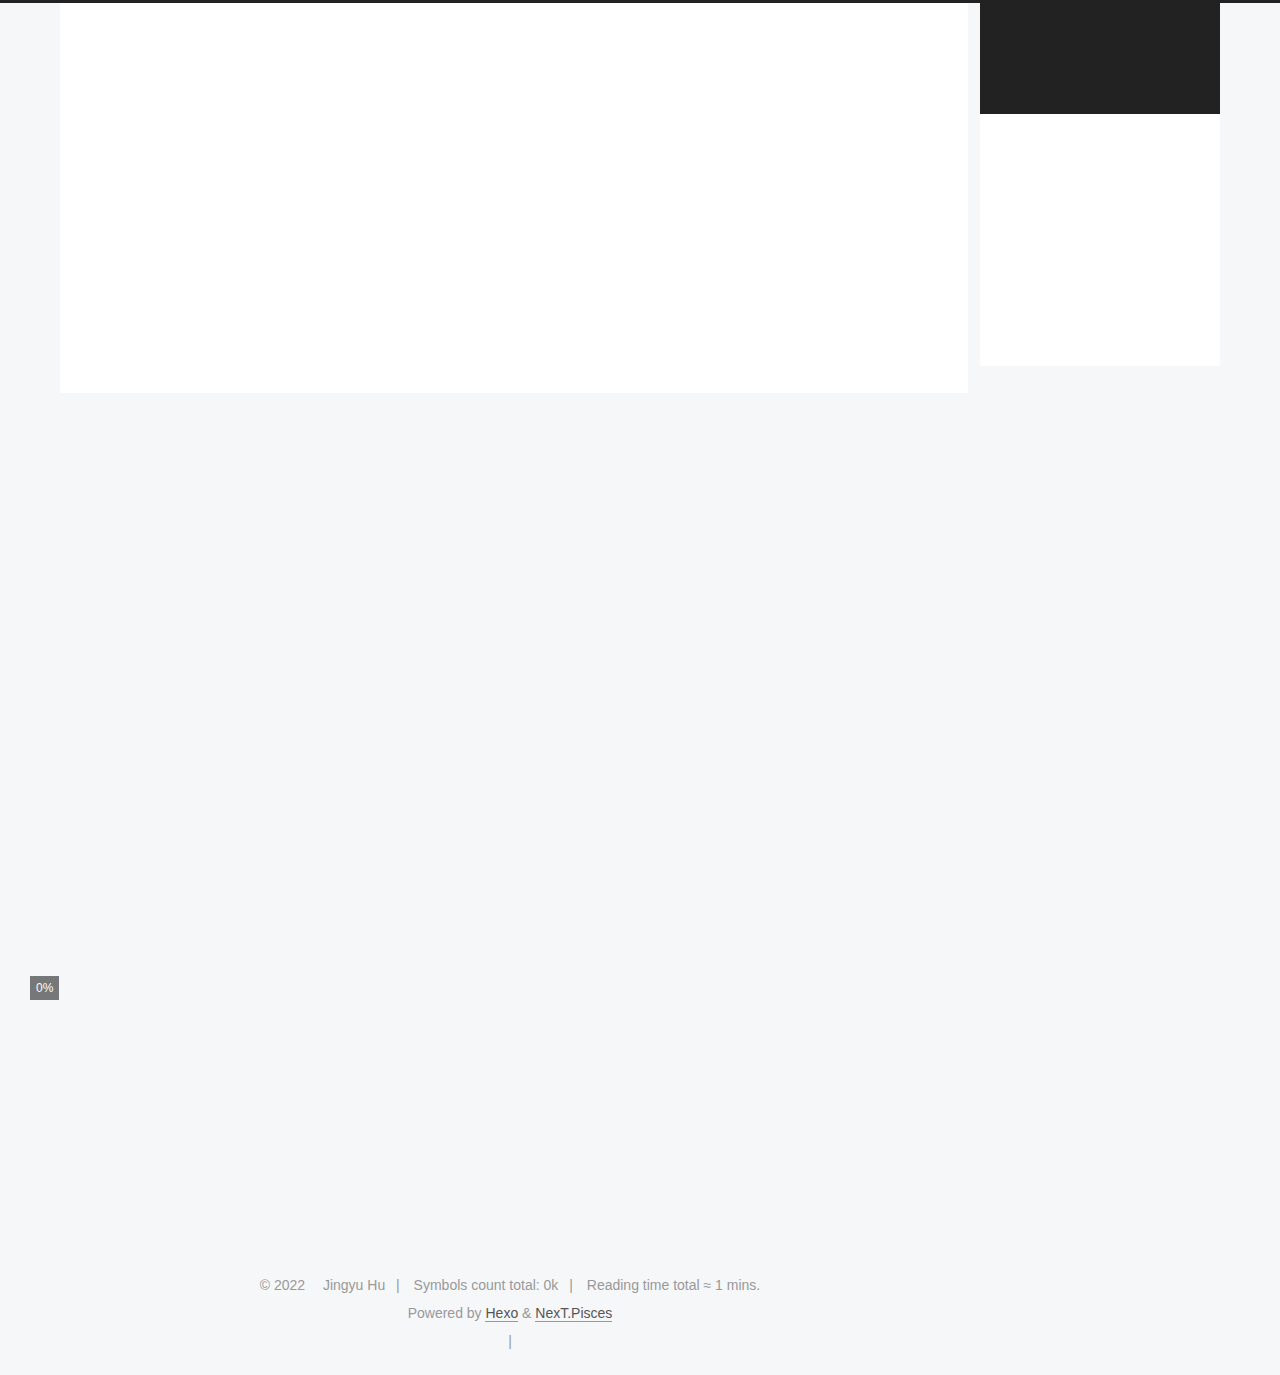
==== index.html @ ff594ec9 "Site updated: 2022-06-22 01:10:01" ====
<!DOCTYPE html>
<html lang="en">
<head>
  <meta charset="UTF-8">
<meta name="viewport" content="width=device-width, initial-scale=1, maximum-scale=2">
<meta name="theme-color" content="#222">
<meta name="generator" content="Hexo 6.2.0">
  <link rel="apple-touch-icon" sizes="180x180" href="/images/apple-touch-icon-next.png">
  <link rel="icon" type="image/png" sizes="32x32" href="/images/favicon-32x32-next.png">
  <link rel="icon" type="image/png" sizes="16x16" href="/images/favicon-16x16-next.png">
  <link rel="mask-icon" href="/images/logo.svg" color="#222">

<link rel="stylesheet" href="/css/main.css">


<link rel="stylesheet" href="/lib/font-awesome/css/all.min.css">

<script id="hexo-configurations">
    var NexT = window.NexT || {};
    var CONFIG = {"hostname":"jingcs.github.io","root":"/","scheme":"Pisces","version":"7.8.0","exturl":false,"sidebar":{"position":"right","display":"post","padding":18,"offset":12,"onmobile":false},"copycode":{"enable":false,"show_result":false,"style":null},"back2top":{"enable":true,"sidebar":false,"scrollpercent":true},"bookmark":{"enable":false,"color":"#222","save":"auto"},"fancybox":false,"mediumzoom":false,"lazyload":false,"pangu":false,"comments":{"style":"tabs","active":null,"storage":true,"lazyload":false,"nav":null},"algolia":{"hits":{"per_page":10},"labels":{"input_placeholder":"Search for Posts","hits_empty":"We didn't find any results for the search: ${query}","hits_stats":"${hits} results found in ${time} ms"}},"localsearch":{"enable":true,"trigger":"auto","top_n_per_article":1,"unescape":false,"preload":false},"motion":{"enable":true,"async":false,"transition":{"post_block":"fadeIn","post_header":"slideDownIn","post_body":"slideDownIn","coll_header":"slideLeftIn","sidebar":"slideUpIn"}},"path":"search.xml"};
  </script>

  <meta name="description" content="主要记录搭建过程，遇到的bug">
<meta property="og:type" content="website">
<meta property="og:title" content="这是一个博客">
<meta property="og:url" content="http://jingcs.github.io/index.html">
<meta property="og:site_name" content="这是一个博客">
<meta property="og:description" content="主要记录搭建过程，遇到的bug">
<meta property="og:locale" content="en_US">
<meta property="article:author" content="Jingyu Hu">
<meta property="article:tag" content="‘code’">
<meta name="twitter:card" content="summary">

<link rel="canonical" href="http://jingcs.github.io/">


<script id="page-configurations">
  // https://hexo.io/docs/variables.html
  CONFIG.page = {
    sidebar: "",
    isHome : true,
    isPost : false,
    lang   : 'en'
  };
</script>

  <title>这是一个博客</title>
  






  <noscript>
  <style>
  .use-motion .brand,
  .use-motion .menu-item,
  .sidebar-inner,
  .use-motion .post-block,
  .use-motion .pagination,
  .use-motion .comments,
  .use-motion .post-header,
  .use-motion .post-body,
  .use-motion .collection-header { opacity: initial; }

  .use-motion .site-title,
  .use-motion .site-subtitle {
    opacity: initial;
    top: initial;
  }

  .use-motion .logo-line-before i { left: initial; }
  .use-motion .logo-line-after i { right: initial; }
  </style>
</noscript>

</head>

<body itemscope itemtype="http://schema.org/WebPage">
  <div class="container use-motion">
    <div class="headband"></div>

    <header class="header" itemscope itemtype="http://schema.org/WPHeader">
      <div class="header-inner"><div class="site-brand-container">
  <div class="site-nav-toggle">
    <div class="toggle" aria-label="Toggle navigation bar">
      <span class="toggle-line toggle-line-first"></span>
      <span class="toggle-line toggle-line-middle"></span>
      <span class="toggle-line toggle-line-last"></span>
    </div>
  </div>

  <div class="site-meta">

    <a href="/" class="brand" rel="start">
      <span class="logo-line-before"><i></i></span>
      <h1 class="site-title">这是一个博客</h1>
      <span class="logo-line-after"><i></i></span>
    </a>
      <p class="site-subtitle" itemprop="description">Jingyu</p>
  </div>

  <div class="site-nav-right">
    <div class="toggle popup-trigger">
        <i class="fa fa-search fa-fw fa-lg"></i>
    </div>
  </div>
</div>




<nav class="site-nav">
  <ul id="menu" class="main-menu menu">
        <li class="menu-item menu-item-home">

    <a href="/" rel="section"><i class="fa fa-home fa-fw"></i>Home</a>

  </li>
        <li class="menu-item menu-item-about">

    <a href="/about/" rel="section"><i class="fa fa-user fa-fw"></i>About</a>

  </li>
        <li class="menu-item menu-item-tags">

    <a href="/tags/" rel="section"><i class="fa fa-tags fa-fw"></i>Tags</a>

  </li>
        <li class="menu-item menu-item-categories">

    <a href="/categories/" rel="section"><i class="fa fa-th fa-fw"></i>Categories</a>

  </li>
        <li class="menu-item menu-item-archives">

    <a href="/archives/" rel="section"><i class="fa fa-archive fa-fw"></i>Archives</a>

  </li>
      <li class="menu-item menu-item-search">
        <a role="button" class="popup-trigger"><i class="fa fa-search fa-fw"></i>Search
        </a>
      </li>
  </ul>
</nav>



  <div class="search-pop-overlay">
    <div class="popup search-popup">
        <div class="search-header">
  <span class="search-icon">
    <i class="fa fa-search"></i>
  </span>
  <div class="search-input-container">
    <input autocomplete="off" autocapitalize="off"
           placeholder="Searching..." spellcheck="false"
           type="search" class="search-input">
  </div>
  <span class="popup-btn-close">
    <i class="fa fa-times-circle"></i>
  </span>
</div>
<div id="search-result">
  <div id="no-result">
    <i class="fa fa-spinner fa-pulse fa-5x fa-fw"></i>
  </div>
</div>

    </div>
  </div>

</div>
    </header>

    
  <div class="back-to-top">
    <i class="fa fa-arrow-up"></i>
    <span>0%</span>
  </div>
  <div class="reading-progress-bar"></div>


    <main class="main">
      <div class="main-inner">
        <div class="content-wrap">
          

          <div class="content index posts-expand">
            
      
  
  
  <article itemscope itemtype="http://schema.org/Article" class="post-block" lang="en">
    <link itemprop="mainEntityOfPage" href="http://jingcs.github.io/2022/06/16/hello-world/">

    <span hidden itemprop="author" itemscope itemtype="http://schema.org/Person">
      <meta itemprop="image" content="/images/avatar.gif">
      <meta itemprop="name" content="Jingyu Hu">
      <meta itemprop="description" content="主要记录搭建过程，遇到的bug">
    </span>

    <span hidden itemprop="publisher" itemscope itemtype="http://schema.org/Organization">
      <meta itemprop="name" content="这是一个博客">
    </span>
      <header class="post-header">
        <h2 class="post-title" itemprop="name headline">
          
            <a href="/2022/06/16/hello-world/" class="post-title-link" itemprop="url">Hello World</a>
        </h2>

        <div class="post-meta">
            <span class="post-meta-item">
              <span class="post-meta-item-icon">
                <i class="far fa-calendar"></i>
              </span>
              <span class="post-meta-item-text">Posted on</span>

              <time title="Created: 2022-06-16 15:40:27" itemprop="dateCreated datePublished" datetime="2022-06-16T15:40:27+01:00">2022-06-16</time>
            </span>
              <span class="post-meta-item">
                <span class="post-meta-item-icon">
                  <i class="far fa-calendar-check"></i>
                </span>
                <span class="post-meta-item-text">Edited on</span>
                <time title="Modified: 2022-06-22 01:08:42" itemprop="dateModified" datetime="2022-06-22T01:08:42+01:00">2022-06-22</time>
              </span>

          <br>
            <span class="post-meta-item" title="Symbols count in article">
              <span class="post-meta-item-icon">
                <i class="far fa-file-word"></i>
              </span>
                <span class="post-meta-item-text">Symbols count in article: </span>
              <span>367</span>
            </span>
            <span class="post-meta-item" title="Reading time">
              <span class="post-meta-item-icon">
                <i class="far fa-clock"></i>
              </span>
                <span class="post-meta-item-text">Reading time &asymp;</span>
              <span>1 mins.</span>
            </span>

        </div>
      </header>

    
    
    
    <div class="post-body" itemprop="articleBody">

      
          <p>Test description</p>
          <!--noindex-->
            <div class="post-button">
              <a class="btn" href="/2022/06/16/hello-world/">
                Read more &raquo;
              </a>
            </div>
          <!--/noindex-->
        
      
    </div>

    
    
    
      <footer class="post-footer">
        <div class="post-eof"></div>
      </footer>
  </article>
  
  
  


  



          </div>
          

<script>
  window.addEventListener('tabs:register', () => {
    let { activeClass } = CONFIG.comments;
    if (CONFIG.comments.storage) {
      activeClass = localStorage.getItem('comments_active') || activeClass;
    }
    if (activeClass) {
      let activeTab = document.querySelector(`a[href="#comment-${activeClass}"]`);
      if (activeTab) {
        activeTab.click();
      }
    }
  });
  if (CONFIG.comments.storage) {
    window.addEventListener('tabs:click', event => {
      if (!event.target.matches('.tabs-comment .tab-content .tab-pane')) return;
      let commentClass = event.target.classList[1];
      localStorage.setItem('comments_active', commentClass);
    });
  }
</script>

        </div>
          
  
  <div class="toggle sidebar-toggle">
    <span class="toggle-line toggle-line-first"></span>
    <span class="toggle-line toggle-line-middle"></span>
    <span class="toggle-line toggle-line-last"></span>
  </div>

  <aside class="sidebar">
    <div class="sidebar-inner">

      <ul class="sidebar-nav motion-element">
        <li class="sidebar-nav-toc">
          Table of Contents
        </li>
        <li class="sidebar-nav-overview">
          Overview
        </li>
      </ul>

      <!--noindex-->
      <div class="post-toc-wrap sidebar-panel">
      </div>
      <!--/noindex-->

      <div class="site-overview-wrap sidebar-panel">
        <div class="site-author motion-element" itemprop="author" itemscope itemtype="http://schema.org/Person">
    <img class="site-author-image" itemprop="image" alt="Jingyu Hu"
      src="/images/avatar.gif">
  <p class="site-author-name" itemprop="name">Jingyu Hu</p>
  <div class="site-description" itemprop="description">主要记录搭建过程，遇到的bug</div>
</div>
<div class="site-state-wrap motion-element">
  <nav class="site-state">
      <div class="site-state-item site-state-posts">
          <a href="/archives/">
        
          <span class="site-state-item-count">1</span>
          <span class="site-state-item-name">posts</span>
        </a>
      </div>
  </nav>
</div>



      </div>

    </div>
  </aside>
  <div id="sidebar-dimmer"></div>


      </div>
    </main>

    <footer class="footer">
      <div class="footer-inner">
        

        

<div class="copyright">
  
  &copy; 
  <span itemprop="copyrightYear">2022</span>
  <span class="with-love">
    <i class="fa fa-heart"></i>
  </span>
  <span class="author" itemprop="copyrightHolder">Jingyu Hu</span>
    <span class="post-meta-divider">|</span>
    <span class="post-meta-item-icon">
      <i class="fa fa-chart-area"></i>
    </span>
      <span class="post-meta-item-text">Symbols count total: </span>
    <span title="Symbols count total">0k</span>
    <span class="post-meta-divider">|</span>
    <span class="post-meta-item-icon">
      <i class="fa fa-coffee"></i>
    </span>
      <span class="post-meta-item-text">Reading time total &asymp;</span>
    <span title="Reading time total">1 mins.</span>
</div>
  <div class="powered-by">Powered by <a href="https://hexo.io/" class="theme-link" rel="noopener" target="_blank">Hexo</a> & <a href="https://pisces.theme-next.org/" class="theme-link" rel="noopener" target="_blank">NexT.Pisces</a>
  </div>



        
<div class="busuanzi-count">
  <script async src="https://busuanzi.ibruce.info/busuanzi/2.3/busuanzi.pure.mini.js"></script>
    <span class="post-meta-item" id="busuanzi_container_site_uv" style="display: none;">
      <span class="post-meta-item-icon">
        <i class="fa fa-user"></i>
      </span>
      <span class="site-uv" title="Total Visitors">
        <span id="busuanzi_value_site_uv"></span>
      </span>
    </span>
    <span class="post-meta-divider">|</span>
    <span class="post-meta-item" id="busuanzi_container_site_pv" style="display: none;">
      <span class="post-meta-item-icon">
        <i class="fa fa-eye"></i>
      </span>
      <span class="site-pv" title="Total Views">
        <span id="busuanzi_value_site_pv"></span>
      </span>
    </span>
</div>








      </div>
    </footer>
  </div>

  
  <script src="/lib/anime.min.js"></script>
  <script src="/lib/velocity/velocity.min.js"></script>
  <script src="/lib/velocity/velocity.ui.min.js"></script>

<script src="/js/utils.js"></script>

<script src="/js/motion.js"></script>


<script src="/js/schemes/pisces.js"></script>


<script src="/js/next-boot.js"></script>




  




  
<script src="/js/local-search.js"></script>













  

  

<!-- hexo injector body_end start -->
  <script data-pjax src="https://cdn.jsdelivr.net/gh/jingcs/jingcs.github.io/js/git-calendar-en.js"></script>
  <script data-pjax>
        function GithubCalendarConfig(){
            var git_githubapiurl ="https://python-github-calendar-api.vercel.app/api?jingcs";
            var git_color =['#ebedf0', '#d3d5d8', '#bcbdc0', '#a4a5a8', '#8d8e90', '#757678', '#5e5e60', '#464748', '#2f2f30', '#2f363d', '#24292e'];
            var git_user ="jingcs";
            var parent_div_git = document.getElementsByClassName('main-inner')[0];
            var git_div_html = '<div class="post-block animated fadeIn" style="width:100%;height:auto;padding:40px 10px 10px 10px;"><div id="github_loading" style="height:100%;display: flex;align-items: center;justify-content: center;"><svg style="height:50px" xmlns="http://www.w3.org/2000/svg" xmlns:xlink="http://www.w3.org/1999/xlink"  viewBox="0 0 50 50" style="enable-background:new 0 0 50 50" xml:space="preserve"><path fill="#d0d0d0" d="M25.251,6.461c-10.318,0-18.683,8.365-18.683,18.683h4.068c0-8.071,6.543-14.615,14.615-14.615V6.461z" transform="rotate(275.098 25 25)"><animateTransform attributeType="xml" attributeName="transform" type="rotate" from="0 25 25" to="360 25 25" dur="0.6s" repeatCount="indefinite"></animateTransform></path></svg></div><div id="github_container"></div></div><footer class="post-footer"><div class="post-eof"></div></footer>';
            if(parent_div_git && location.pathname =='/'){
                console.log('已挂载github calendar')
                // parent_div_git.innerHTML=git_div_html+parent_div_git.innerHTML // 无报错，但不影响使用(支持pjax跳转)
                parent_div_git.insertAdjacentHTML("afterbegin",git_div_html) // 有报错，但不影响使用(支持pjax跳转)
            };
            GithubCalendar(git_githubapiurl,git_color,git_user)
        }
        if(document.getElementsByClassName('main-inner')[0]){
            GithubCalendarConfig()
        }
    </script>
    <style>#github_container{min-height:280px}@media screen and (max-width:650px) {#github_container{background-image:;min-height:0px}}</style>
    <style></style><!-- hexo injector body_end end --></body>
</html>
---- css/main.css ----
:root {
  --body-bg-color: #f5f7f9;
  --content-bg-color: #fff;
  --card-bg-color: #f5f5f5;
  --text-color: #555;
  --blockquote-color: #666;
  --link-color: #555;
  --link-hover-color: #222;
  --brand-color: #fff;
  --brand-hover-color: #fff;
  --table-row-odd-bg-color: #f9f9f9;
  --table-row-hover-bg-color: #f5f5f5;
  --menu-item-bg-color: #f5f5f5;
  --btn-default-bg: #fff;
  --btn-default-color: #555;
  --btn-default-border-color: #555;
  --btn-default-hover-bg: #222;
  --btn-default-hover-color: #fff;
  --btn-default-hover-border-color: #222;
}
html {
  line-height: 1.15; /* 1 */
  -webkit-text-size-adjust: 100%; /* 2 */
}
body {
  margin: 0;
}
main {
  display: block;
}
h1 {
  font-size: 2em;
  margin: 0.67em 0;
}
hr {
  box-sizing: content-box; /* 1 */
  height: 0; /* 1 */
  overflow: visible; /* 2 */
}
pre {
  font-family: monospace, monospace; /* 1 */
  font-size: 1em; /* 2 */
}
a {
  background: transparent;
}
abbr[title] {
  border-bottom: none; /* 1 */
  text-decoration: underline; /* 2 */
  text-decoration: underline dotted; /* 2 */
}
b,
strong {
  font-weight: bolder;
}
code,
kbd,
samp {
  font-family: monospace, monospace; /* 1 */
  font-size: 1em; /* 2 */
}
small {
  font-size: 80%;
}
sub,
sup {
  font-size: 75%;
  line-height: 0;
  position: relative;
  vertical-align: baseline;
}
sub {
  bottom: -0.25em;
}
sup {
  top: -0.5em;
}
img {
  border-style: none;
}
button,
input,
optgroup,
select,
textarea {
  font-family: inherit; /* 1 */
  font-size: 100%; /* 1 */
  line-height: 1.15; /* 1 */
  margin: 0; /* 2 */
}
button,
input {
/* 1 */
  overflow: visible;
}
button,
select {
/* 1 */
  text-transform: none;
}
button,
[type='button'],
[type='reset'],
[type='submit'] {
  -webkit-appearance: button;
}
button::-moz-focus-inner,
[type='button']::-moz-focus-inner,
[type='reset']::-moz-focus-inner,
[type='submit']::-moz-focus-inner {
  border-style: none;
  padding: 0;
}
button:-moz-focusring,
[type='button']:-moz-focusring,
[type='reset']:-moz-focusring,
[type='submit']:-moz-focusring {
  outline: 1px dotted ButtonText;
}
fieldset {
  padding: 0.35em 0.75em 0.625em;
}
legend {
  box-sizing: border-box; /* 1 */
  color: inherit; /* 2 */
  display: table; /* 1 */
  max-width: 100%; /* 1 */
  padding: 0; /* 3 */
  white-space: normal; /* 1 */
}
progress {
  vertical-align: baseline;
}
textarea {
  overflow: auto;
}
[type='checkbox'],
[type='radio'] {
  box-sizing: border-box; /* 1 */
  padding: 0; /* 2 */
}
[type='number']::-webkit-inner-spin-button,
[type='number']::-webkit-outer-spin-button {
  height: auto;
}
[type='search'] {
  outline-offset: -2px; /* 2 */
  -webkit-appearance: textfield; /* 1 */
}
[type='search']::-webkit-search-decoration {
  -webkit-appearance: none;
}
::-webkit-file-upload-button {
  font: inherit; /* 2 */
  -webkit-appearance: button; /* 1 */
}
details {
  display: block;
}
summary {
  display: list-item;
}
template {
  display: none;
}
[hidden] {
  display: none;
}
::selection {
  background: #262a30;
  color: #eee;
}
html,
body {
  height: 100%;
}
body {
  background: var(--body-bg-color);
  color: var(--text-color);
  font-family: 'Lato', "PingFang SC", "Microsoft YaHei", sans-serif;
  font-size: 1em;
  line-height: 2;
}
@media (max-width: 991px) {
  body {
    padding-left: 0 !important;
    padding-right: 0 !important;
  }
}
h1,
h2,
h3,
h4,
h5,
h6 {
  font-family: 'Lato', "PingFang SC", "Microsoft YaHei", sans-serif;
  font-weight: bold;
  line-height: 1.5;
  margin: 20px 0 15px;
}
h1 {
  font-size: 1.5em;
}
h2 {
  font-size: 1.375em;
}
h3 {
  font-size: 1.25em;
}
h4 {
  font-size: 1.125em;
}
h5 {
  font-size: 1em;
}
h6 {
  font-size: 0.875em;
}
p {
  margin: 0 0 20px 0;
}
a,
span.exturl {
  border-bottom: 1px solid #999;
  color: var(--link-color);
  outline: 0;
  text-decoration: none;
  overflow-wrap: break-word;
  word-wrap: break-word;
  cursor: pointer;
}
a:hover,
span.exturl:hover {
  border-bottom-color: var(--link-hover-color);
  color: var(--link-hover-color);
}
iframe,
img,
video {
  display: block;
  margin-left: auto;
  margin-right: auto;
  max-width: 100%;
}
hr {
  background-image: repeating-linear-gradient(-45deg, #ddd, #ddd 4px, transparent 4px, transparent 8px);
  border: 0;
  height: 3px;
  margin: 40px 0;
}
blockquote {
  border-left: 4px solid #ddd;
  color: var(--blockquote-color);
  margin: 0;
  padding: 0 15px;
}
blockquote cite::before {
  content: '-';
  padding: 0 5px;
}
dt {
  font-weight: bold;
}
dd {
  margin: 0;
  padding: 0;
}
kbd {
  background-color: #f5f5f5;
  background-image: linear-gradient(#eee, #fff, #eee);
  border: 1px solid #ccc;
  border-radius: 0.2em;
  box-shadow: 0.1em 0.1em 0.2em rgba(0,0,0,0.1);
  color: #555;
  font-family: inherit;
  padding: 0.1em 0.3em;
  white-space: nowrap;
}
.table-container {
  overflow: auto;
}
table {
  border-collapse: collapse;
  border-spacing: 0;
  font-size: 0.875em;
  margin: 0 0 20px 0;
  width: 100%;
}
tbody tr:nth-of-type(odd) {
  background: var(--table-row-odd-bg-color);
}
tbody tr:hover {
  background: var(--table-row-hover-bg-color);
}
caption,
th,
td {
  font-weight: normal;
  padding: 8px;
  vertical-align: middle;
}
th,
td {
  border: 1px solid #ddd;
  border-bottom: 3px solid #ddd;
}
th {
  font-weight: 700;
  padding-bottom: 10px;
}
td {
  border-bottom-width: 1px;
}
.btn {
  background: var(--btn-default-bg);
  border: 2px solid var(--btn-default-border-color);
  border-radius: 2px;
  color: var(--btn-default-color);
  display: inline-block;
  font-size: 0.875em;
  line-height: 2;
  padding: 0 20px;
  text-decoration: none;
  transition-property: background-color;
  transition-delay: 0s;
  transition-duration: 0.2s;
  transition-timing-function: ease-in-out;
}
.btn:hover {
  background: var(--btn-default-hover-bg);
  border-color: var(--btn-default-hover-border-color);
  color: var(--btn-default-hover-color);
}
.btn + .btn {
  margin: 0 0 8px 8px;
}
.btn .fa-fw {
  text-align: left;
  width: 1.285714285714286em;
}
.toggle {
  line-height: 0;
}
.toggle .toggle-line {
  background: #fff;
  display: inline-block;
  height: 2px;
  left: 0;
  position: relative;
  top: 0;
  transition: all 0.4s;
  vertical-align: top;
  width: 100%;
}
.toggle .toggle-line:not(:first-child) {
  margin-top: 3px;
}
.toggle.toggle-arrow .toggle-line-first {
  top: 2px;
  transform: rotate(-45deg);
  width: 50%;
}
.toggle.toggle-arrow .toggle-line-middle {
  width: 90%;
}
.toggle.toggle-arrow .toggle-line-last {
  top: -2px;
  transform: rotate(45deg);
  width: 50%;
}
.toggle.toggle-close .toggle-line-first {
  top: 5px;
  transform: rotate(-45deg);
}
.toggle.toggle-close .toggle-line-middle {
  opacity: 0;
}
.toggle.toggle-close .toggle-line-last {
  top: -5px;
  transform: rotate(45deg);
}
.highlight,
pre {
  background: #f7f7f7;
  color: #4d4d4c;
  line-height: 1.6;
  margin: 0 auto 20px;
}
pre,
code {
  font-family: consolas, Menlo, monospace, "PingFang SC", "Microsoft YaHei";
}
code {
  background: #eee;
  border-radius: 3px;
  color: #555;
  padding: 2px 4px;
  overflow-wrap: break-word;
  word-wrap: break-word;
}
.highlight *::selection {
  background: #d6d6d6;
}
.highlight pre {
  border: 0;
  margin: 0;
  padding: 10px 0;
}
.highlight table {
  border: 0;
  margin: 0;
  width: auto;
}
.highlight td {
  border: 0;
  padding: 0;
}
.highlight figcaption {
  background: #eff2f3;
  color: #4d4d4c;
  display: flex;
  font-size: 0.875em;
  justify-content: space-between;
  line-height: 1.2;
  padding: 0.5em;
}
.highlight figcaption a {
  color: #4d4d4c;
}
.highlight figcaption a:hover {
  border-bottom-color: #4d4d4c;
}
.highlight .gutter {
  -moz-user-select: none;
  -ms-user-select: none;
  -webkit-user-select: none;
  user-select: none;
}
.highlight .gutter pre {
  background: #eff2f3;
  color: #869194;
  padding-left: 10px;
  padding-right: 10px;
  text-align: right;
}
.highlight .code pre {
  background: #f7f7f7;
  padding-left: 10px;
  width: 100%;
}
.gist table {
  width: auto;
}
.gist table td {
  border: 0;
}
pre {
  overflow: auto;
  padding: 10px;
}
pre code {
  background: none;
  color: #4d4d4c;
  font-size: 0.875em;
  padding: 0;
  text-shadow: none;
}
pre .deletion {
  background: #fdd;
}
pre .addition {
  background: #dfd;
}
pre .meta {
  color: #eab700;
  -moz-user-select: none;
  -ms-user-select: none;
  -webkit-user-select: none;
  user-select: none;
}
pre .comment {
  color: #8e908c;
}
pre .variable,
pre .attribute,
pre .tag,
pre .name,
pre .regexp,
pre .ruby .constant,
pre .xml .tag .title,
pre .xml .pi,
pre .xml .doctype,
pre .html .doctype,
pre .css .id,
pre .css .class,
pre .css .pseudo {
  color: #c82829;
}
pre .number,
pre .preprocessor,
pre .built_in,
pre .builtin-name,
pre .literal,
pre .params,
pre .constant,
pre .command {
  color: #f5871f;
}
pre .ruby .class .title,
pre .css .rules .attribute,
pre .string,
pre .symbol,
pre .value,
pre .inheritance,
pre .header,
pre .ruby .symbol,
pre .xml .cdata,
pre .special,
pre .formula {
  color: #718c00;
}
pre .title,
pre .css .hexcolor {
  color: #3e999f;
}
pre .function,
pre .python .decorator,
pre .python .title,
pre .ruby .function .title,
pre .ruby .title .keyword,
pre .perl .sub,
pre .javascript .title,
pre .coffeescript .title {
  color: #4271ae;
}
pre .keyword,
pre .javascript .function {
  color: #8959a8;
}
.blockquote-center {
  border-left: none;
  margin: 40px 0;
  padding: 0;
  position: relative;
  text-align: center;
}
.blockquote-center .fa {
  display: block;
  opacity: 0.6;
  position: absolute;
  width: 100%;
}
.blockquote-center .fa-quote-left {
  border-top: 1px solid #ccc;
  text-align: left;
  top: -20px;
}
.blockquote-center .fa-quote-right {
  border-bottom: 1px solid #ccc;
  text-align: right;
  bottom: -20px;
}
.blockquote-center p,
.blockquote-center div {
  text-align: center;
}
.post-body .group-picture img {
  margin: 0 auto;
  padding: 0 3px;
}
.group-picture-row {
  margin-bottom: 6px;
  overflow: hidden;
}
.group-picture-column {
  float: left;
  margin-bottom: 10px;
}
.post-body .label {
  color: #555;
  display: inline;
  padding: 0 2px;
}
.post-body .label.default {
  background: #f0f0f0;
}
.post-body .label.primary {
  background: #efe6f7;
}
.post-body .label.info {
  background: #e5f2f8;
}
.post-body .label.success {
  background: #e7f4e9;
}
.post-body .label.warning {
  background: #fcf6e1;
}
.post-body .label.danger {
  background: #fae8eb;
}
.post-body .tabs {
  margin-bottom: 20px;
}
.post-body .tabs,
.tabs-comment {
  display: block;
  padding-top: 10px;
  position: relative;
}
.post-body .tabs ul.nav-tabs,
.tabs-comment ul.nav-tabs {
  display: flex;
  flex-wrap: wrap;
  margin: 0;
  margin-bottom: -1px;
  padding: 0;
}
@media (max-width: 413px) {
  .post-body .tabs ul.nav-tabs,
  .tabs-comment ul.nav-tabs {
    display: block;
    margin-bottom: 5px;
  }
}
.post-body .tabs ul.nav-tabs li.tab,
.tabs-comment ul.nav-tabs li.tab {
  border-bottom: 1px solid #ddd;
  border-left: 1px solid transparent;
  border-right: 1px solid transparent;
  border-top: 3px solid transparent;
  flex-grow: 1;
  list-style-type: none;
  border-radius: 0 0 0 0;
}
@media (max-width: 413px) {
  .post-body .tabs ul.nav-tabs li.tab,
  .tabs-comment ul.nav-tabs li.tab {
    border-bottom: 1px solid transparent;
    border-left: 3px solid transparent;
    border-right: 1px solid transparent;
    border-top: 1px solid transparent;
  }
}
@media (max-width: 413px) {
  .post-body .tabs ul.nav-tabs li.tab,
  .tabs-comment ul.nav-tabs li.tab {
    border-radius: 0;
  }
}
.post-body .tabs ul.nav-tabs li.tab a,
.tabs-comment ul.nav-tabs li.tab a {
  border-bottom: initial;
  display: block;
  line-height: 1.8;
  outline: 0;
  padding: 0.25em 0.75em;
  text-align: center;
  transition-delay: 0s;
  transition-duration: 0.2s;
  transition-timing-function: ease-out;
}
.post-body .tabs ul.nav-tabs li.tab a i,
.tabs-comment ul.nav-tabs li.tab a i {
  width: 1.285714285714286em;
}
.post-body .tabs ul.nav-tabs li.tab.active,
.tabs-comment ul.nav-tabs li.tab.active {
  border-bottom: 1px solid transparent;
  border-left: 1px solid #ddd;
  border-right: 1px solid #ddd;
  border-top: 3px solid #fc6423;
}
@media (max-width: 413px) {
  .post-body .tabs ul.nav-tabs li.tab.active,
  .tabs-comment ul.nav-tabs li.tab.active {
    border-bottom: 1px solid #ddd;
    border-left: 3px solid #fc6423;
    border-right: 1px solid #ddd;
    border-top: 1px solid #ddd;
  }
}
.post-body .tabs ul.nav-tabs li.tab.active a,
.tabs-comment ul.nav-tabs li.tab.active a {
  color: var(--link-color);
  cursor: default;
}
.post-body .tabs .tab-content .tab-pane,
.tabs-comment .tab-content .tab-pane {
  border: 1px solid #ddd;
  border-top: 0;
  padding: 20px 20px 0 20px;
  border-radius: 0;
}
.post-body .tabs .tab-content .tab-pane:not(.active),
.tabs-comment .tab-content .tab-pane:not(.active) {
  display: none;
}
.post-body .tabs .tab-content .tab-pane.active,
.tabs-comment .tab-content .tab-pane.active {
  display: block;
}
.post-body .tabs .tab-content .tab-pane.active:nth-of-type(1),
.tabs-comment .tab-content .tab-pane.active:nth-of-type(1) {
  border-radius: 0 0 0 0;
}
@media (max-width: 413px) {
  .post-body .tabs .tab-content .tab-pane.active:nth-of-type(1),
  .tabs-comment .tab-content .tab-pane.active:nth-of-type(1) {
    border-radius: 0;
  }
}
.post-body .note {
  border-radius: 3px;
  margin-bottom: 20px;
  padding: 1em;
  position: relative;
  border: 1px solid #eee;
  border-left-width: 5px;
}
.post-body .note h2,
.post-body .note h3,
.post-body .note h4,
.post-body .note h5,
.post-body .note h6 {
  margin-top: 0;
  border-bottom: initial;
  margin-bottom: 0;
  padding-top: 0;
}
.post-body .note p:first-child,
.post-body .note ul:first-child,
.post-body .note ol:first-child,
.post-body .note table:first-child,
.post-body .note pre:first-child,
.post-body .note blockquote:first-child,
.post-body .note img:first-child {
  margin-top: 0;
}
.post-body .note p:last-child,
.post-body .note ul:last-child,
.post-body .note ol:last-child,
.post-body .note table:last-child,
.post-body .note pre:last-child,
.post-body .note blockquote:last-child,
.post-body .note img:last-child {
  margin-bottom: 0;
}
.post-body .note.default {
  border-left-color: #777;
}
.post-body .note.default h2,
.post-body .note.default h3,
.post-body .note.default h4,
.post-body .note.default h5,
.post-body .note.default h6 {
  color: #777;
}
.post-body .note.primary {
  border-left-color: #6f42c1;
}
.post-body .note.primary h2,
.post-body .note.primary h3,
.post-body .note.primary h4,
.post-body .note.primary h5,
.post-body .note.primary h6 {
  color: #6f42c1;
}
.post-body .note.info {
  border-left-color: #428bca;
}
.post-body .note.info h2,
.post-body .note.info h3,
.post-body .note.info h4,
.post-body .note.info h5,
.post-body .note.info h6 {
  color: #428bca;
}
.post-body .note.success {
  border-left-color: #5cb85c;
}
.post-body .note.success h2,
.post-body .note.success h3,
.post-body .note.success h4,
.post-body .note.success h5,
.post-body .note.success h6 {
  color: #5cb85c;
}
.post-body .note.warning {
  border-left-color: #f0ad4e;
}
.post-body .note.warning h2,
.post-body .note.warning h3,
.post-body .note.warning h4,
.post-body .note.warning h5,
.post-body .note.warning h6 {
  color: #f0ad4e;
}
.post-body .note.danger {
  border-left-color: #d9534f;
}
.post-body .note.danger h2,
.post-body .note.danger h3,
.post-body .note.danger h4,
.post-body .note.danger h5,
.post-body .note.danger h6 {
  color: #d9534f;
}
.pagination .prev,
.pagination .next,
.pagination .page-number,
.pagination .space {
  display: inline-block;
  margin: 0 10px;
  padding: 0 11px;
  position: relative;
  top: -1px;
}
@media (max-width: 767px) {
  .pagination .prev,
  .pagination .next,
  .pagination .page-number,
  .pagination .space {
    margin: 0 5px;
  }
}
.pagination {
  border-top: 1px solid #eee;
  margin: 120px 0 0;
  text-align: center;
}
.pagination .prev,
.pagination .next,
.pagination .page-number {
  border-bottom: 0;
  border-top: 1px solid #eee;
  transition-property: border-color;
  transition-delay: 0s;
  transition-duration: 0.2s;
  transition-timing-function: ease-in-out;
}
.pagination .prev:hover,
.pagination .next:hover,
.pagination .page-number:hover {
  border-top-color: #222;
}
.pagination .space {
  margin: 0;
  padding: 0;
}
.pagination .prev {
  margin-left: 0;
}
.pagination .next {
  margin-right: 0;
}
.pagination .page-number.current {
  background: #ccc;
  border-top-color: #ccc;
  color: #fff;
}
@media (max-width: 767px) {
  .pagination {
    border-top: none;
  }
  .pagination .prev,
  .pagination .next,
  .pagination .page-number {
    border-bottom: 1px solid #eee;
    border-top: 0;
    margin-bottom: 10px;
    padding: 0 10px;
  }
  .pagination .prev:hover,
  .pagination .next:hover,
  .pagination .page-number:hover {
    border-bottom-color: #222;
  }
}
.comments {
  margin-top: 60px;
  overflow: hidden;
}
.comment-button-group {
  display: flex;
  flex-wrap: wrap-reverse;
  justify-content: center;
  margin: 1em 0;
}
.comment-button-group .comment-button {
  margin: 0.1em 0.2em;
}
.comment-button-group .comment-button.active {
  background: var(--btn-default-hover-bg);
  border-color: var(--btn-default-hover-border-color);
  color: var(--btn-default-hover-color);
}
.comment-position {
  display: none;
}
.comment-position.active {
  display: block;
}
.tabs-comment {
  background: var(--content-bg-color);
  margin-top: 4em;
  padding-top: 0;
}
.tabs-comment .comments {
  border: 0;
  box-shadow: none;
  margin-top: 0;
  padding-top: 0;
}
.container {
  min-height: 100%;
  position: relative;
}
.main-inner {
  margin: 0 auto;
  width: calc(100% - 20px);
}
@media (min-width: 1200px) {
  .main-inner {
    width: 1160px;
  }
}
@media (min-width: 1600px) {
  .main-inner {
    width: 73%;
  }
}
@media (max-width: 767px) {
  .content-wrap {
    padding: 0 20px;
  }
}
.header {
  background: transparent;
}
.header-inner {
  margin: 0 auto;
  width: calc(100% - 20px);
}
@media (min-width: 1200px) {
  .header-inner {
    width: 1160px;
  }
}
@media (min-width: 1600px) {
  .header-inner {
    width: 73%;
  }
}
.site-brand-container {
  display: flex;
  flex-shrink: 0;
  padding: 0 10px;
}
.headband {
  background: #222;
  height: 3px;
}
.site-meta {
  flex-grow: 1;
  text-align: center;
}
@media (max-width: 767px) {
  .site-meta {
    text-align: center;
  }
}
.brand {
  border-bottom: none;
  color: var(--brand-color);
  display: inline-block;
  line-height: 1.375em;
  padding: 0 40px;
  position: relative;
}
.brand:hover {
  color: var(--brand-hover-color);
}
.site-title {
  font-family: 'Lato', "PingFang SC", "Microsoft YaHei", sans-serif;
  font-size: 1.375em;
  font-weight: normal;
  margin: 0;
}
.site-subtitle {
  color: #ddd;
  font-size: 0.8125em;
  margin: 10px 0;
}
.use-motion .brand {
  opacity: 0;
}
.use-motion .site-title,
.use-motion .site-subtitle,
.use-motion .custom-logo-image {
  opacity: 0;
  position: relative;
  top: -10px;
}
.site-nav-toggle,
.site-nav-right {
  display: none;
}
@media (max-width: 767px) {
  .site-nav-toggle,
  .site-nav-right {
    display: flex;
    flex-direction: column;
    justify-content: center;
  }
}
.site-nav-toggle .toggle,
.site-nav-right .toggle {
  color: var(--text-color);
  padding: 10px;
  width: 22px;
}
.site-nav-toggle .toggle .toggle-line,
.site-nav-right .toggle .toggle-line {
  background: var(--text-color);
  border-radius: 1px;
}
.site-nav {
  display: block;
}
@media (max-width: 767px) {
  .site-nav {
    clear: both;
    display: none;
  }
}
.site-nav.site-nav-on {
  display: block;
}
.menu {
  margin-top: 20px;
  padding-left: 0;
  text-align: center;
}
.menu-item {
  display: inline-block;
  list-style: none;
  margin: 0 10px;
}
@media (max-width: 767px) {
  .menu-item {
    display: block;
    margin-top: 10px;
  }
  .menu-item.menu-item-search {
    display: none;
  }
}
.menu-item a,
.menu-item span.exturl {
  border-bottom: 0;
  display: block;
  font-size: 0.8125em;
  transition-property: border-color;
  transition-delay: 0s;
  transition-duration: 0.2s;
  transition-timing-function: ease-in-out;
}
@media (hover: none) {
  .menu-item a:hover,
  .menu-item span.exturl:hover {
    border-bottom-color: transparent !important;
  }
}
.menu-item .fa,
.menu-item .fab,
.menu-item .far,
.menu-item .fas {
  margin-right: 8px;
}
.menu-item .badge {
  display: inline-block;
  font-weight: bold;
  line-height: 1;
  margin-left: 0.35em;
  margin-top: 0.35em;
  text-align: center;
  white-space: nowrap;
}
@media (max-width: 767px) {
  .menu-item .badge {
    float: right;
    margin-left: 0;
  }
}
.menu-item-active a,
.menu .menu-item a:hover,
.menu .menu-item span.exturl:hover {
  background: var(--menu-item-bg-color);
}
.use-motion .menu-item {
  opacity: 0;
}
.sidebar {
  background: #222;
  bottom: 0;
  box-shadow: inset 0 2px 6px #000;
  position: fixed;
  top: 0;
}
@media (max-width: 991px) {
  .sidebar {
    display: none;
  }
}
.sidebar-inner {
  color: #999;
  padding: 18px 10px;
  text-align: center;
}
.cc-license {
  margin-top: 10px;
  text-align: center;
}
.cc-license .cc-opacity {
  border-bottom: none;
  opacity: 0.7;
}
.cc-license .cc-opacity:hover {
  opacity: 0.9;
}
.cc-license img {
  display: inline-block;
}
.site-author-image {
  border: 1px solid #eee;
  display: block;
  margin: 0 auto;
  max-width: 120px;
  padding: 2px;
}
.site-author-name {
  color: var(--text-color);
  font-weight: 600;
  margin: 0;
  text-align: center;
}
.site-description {
  color: #999;
  font-size: 0.8125em;
  margin-top: 0;
  text-align: center;
}
.links-of-author {
  margin-top: 15px;
}
.links-of-author a,
.links-of-author span.exturl {
  border-bottom-color: #555;
  display: inline-block;
  font-size: 0.8125em;
  margin-bottom: 10px;
  margin-right: 10px;
  vertical-align: middle;
}
.links-of-author a::before,
.links-of-author span.exturl::before {
  background: #ff3cff;
  border-radius: 50%;
  content: ' ';
  display: inline-block;
  height: 4px;
  margin-right: 3px;
  vertical-align: middle;
  width: 4px;
}
.sidebar-button {
  margin-top: 15px;
}
.sidebar-button a {
  border: 1px solid #fc6423;
  border-radius: 4px;
  color: #fc6423;
  display: inline-block;
  padding: 0 15px;
}
.sidebar-button a .fa,
.sidebar-button a .fab,
.sidebar-button a .far,
.sidebar-button a .fas {
  margin-right: 5px;
}
.sidebar-button a:hover {
  background: #fc6423;
  border: 1px solid #fc6423;
  color: #fff;
}
.sidebar-button a:hover .fa,
.sidebar-button a:hover .fab,
.sidebar-button a:hover .far,
.sidebar-button a:hover .fas {
  color: #fff;
}
.links-of-blogroll {
  font-size: 0.8125em;
  margin-top: 10px;
}
.links-of-blogroll-title {
  font-size: 0.875em;
  font-weight: 600;
  margin-top: 0;
}
.links-of-blogroll-list {
  list-style: none;
  margin: 0;
  padding: 0;
}
#sidebar-dimmer {
  display: none;
}
@media (max-width: 767px) {
  #sidebar-dimmer {
    background: #000;
    display: block;
    height: 100%;
    left: 100%;
    opacity: 0;
    position: fixed;
    top: 0;
    width: 100%;
    z-index: 1100;
  }
  .sidebar-active + #sidebar-dimmer {
    opacity: 0.7;
    transform: translateX(-100%);
    transition: opacity 0.5s;
  }
}
.sidebar-nav {
  margin: 0;
  padding-bottom: 20px;
  padding-left: 0;
}
.sidebar-nav li {
  border-bottom: 1px solid transparent;
  color: var(--text-color);
  cursor: pointer;
  display: inline-block;
  font-size: 0.875em;
}
.sidebar-nav li.sidebar-nav-overview {
  margin-left: 10px;
}
.sidebar-nav li:hover {
  color: #fc6423;
}
.sidebar-nav .sidebar-nav-active {
  border-bottom-color: #fc6423;
  color: #fc6423;
}
.sidebar-nav .sidebar-nav-active:hover {
  color: #fc6423;
}
.sidebar-panel {
  display: none;
  overflow-x: hidden;
  overflow-y: auto;
}
.sidebar-panel-active {
  display: block;
}
.sidebar-toggle {
  background: #222;
  bottom: 45px;
  cursor: pointer;
  height: 14px;
  left: 30px;
  padding: 5px;
  position: fixed;
  width: 14px;
  z-index: 1300;
}
@media (max-width: 991px) {
  .sidebar-toggle {
    left: 20px;
    opacity: 0.8;
    display: none;
  }
}
.sidebar-toggle:hover .toggle-line {
  background: #fc6423;
}
.post-toc {
  font-size: 0.875em;
}
.post-toc ol {
  list-style: none;
  margin: 0;
  padding: 0 2px 5px 10px;
  text-align: left;
}
.post-toc ol > ol {
  padding-left: 0;
}
.post-toc ol a {
  transition-property: all;
  transition-delay: 0s;
  transition-duration: 0.2s;
  transition-timing-function: ease-in-out;
}
.post-toc .nav-item {
  line-height: 1.8;
  overflow: hidden;
  text-overflow: ellipsis;
  white-space: nowrap;
}
.post-toc .nav .nav-child {
  display: none;
}
.post-toc .nav .active > .nav-child {
  display: block;
}
.post-toc .nav .active-current > .nav-child {
  display: block;
}
.post-toc .nav .active-current > .nav-child > .nav-item {
  display: block;
}
.post-toc .nav .active > a {
  border-bottom-color: #fc6423;
  color: #fc6423;
}
.post-toc .nav .active-current > a {
  color: #fc6423;
}
.post-toc .nav .active-current > a:hover {
  color: #fc6423;
}
.site-state {
  display: flex;
  justify-content: center;
  line-height: 1.4;
  margin-top: 10px;
  overflow: hidden;
  text-align: center;
  white-space: nowrap;
}
.site-state-item {
  padding: 0 15px;
}
.site-state-item:not(:first-child) {
  border-left: 1px solid #eee;
}
.site-state-item a {
  border-bottom: none;
}
.site-state-item-count {
  display: block;
  font-size: 1em;
  font-weight: 600;
  text-align: center;
}
.site-state-item-name {
  color: #999;
  font-size: 0.8125em;
}
.footer {
  color: #999;
  font-size: 0.875em;
  padding: 20px 0;
}
.footer.footer-fixed {
  bottom: 0;
  left: 0;
  position: absolute;
  right: 0;
}
.footer-inner {
  box-sizing: border-box;
  margin: 0 auto;
  text-align: center;
  width: calc(100% - 20px);
}
@media (min-width: 1200px) {
  .footer-inner {
    width: 1160px;
  }
}
@media (min-width: 1600px) {
  .footer-inner {
    width: 73%;
  }
}
.languages {
  display: inline-block;
  font-size: 1.125em;
  position: relative;
}
.languages .lang-select-label span {
  margin: 0 0.5em;
}
.languages .lang-select {
  height: 100%;
  left: 0;
  opacity: 0;
  position: absolute;
  top: 0;
  width: 100%;
}
.with-love {
  color: #ff0000;
  display: inline-block;
  margin: 0 5px;
}
.powered-by,
.theme-info {
  display: inline-block;
}
@-moz-keyframes iconAnimate {
  0%, 100% {
    transform: scale(1);
  }
  10%, 30% {
    transform: scale(0.9);
  }
  20%, 40%, 60%, 80% {
    transform: scale(1.1);
  }
  50%, 70% {
    transform: scale(1.1);
  }
}
@-webkit-keyframes iconAnimate {
  0%, 100% {
    transform: scale(1);
  }
  10%, 30% {
    transform: scale(0.9);
  }
  20%, 40%, 60%, 80% {
    transform: scale(1.1);
  }
  50%, 70% {
    transform: scale(1.1);
  }
}
@-o-keyframes iconAnimate {
  0%, 100% {
    transform: scale(1);
  }
  10%, 30% {
    transform: scale(0.9);
  }
  20%, 40%, 60%, 80% {
    transform: scale(1.1);
  }
  50%, 70% {
    transform: scale(1.1);
  }
}
@keyframes iconAnimate {
  0%, 100% {
    transform: scale(1);
  }
  10%, 30% {
    transform: scale(0.9);
  }
  20%, 40%, 60%, 80% {
    transform: scale(1.1);
  }
  50%, 70% {
    transform: scale(1.1);
  }
}
.back-to-top {
  font-size: 12px;
  text-align: center;
  transition-delay: 0s;
  transition-duration: 0.2s;
  transition-timing-function: ease-in-out;
}
.back-to-top {
  background: #222;
  bottom: -100px;
  box-sizing: border-box;
  color: #fff;
  cursor: pointer;
  left: 30px;
  opacity: 0.6;
  padding: 0 6px;
  position: fixed;
  transition-property: bottom;
  z-index: 1300;
  width: initial;
}
.back-to-top:hover {
  color: #fc6423;
}
.back-to-top.back-to-top-on {
  bottom: 30px;
}
@media (max-width: 991px) {
  .back-to-top {
    left: 20px;
    opacity: 0.8;
  }
}
.reading-progress-bar {
  background: #37c6c0;
  display: block;
  height: 2px;
  left: 0;
  position: fixed;
  width: 0;
  z-index: 1500;
  bottom: 0;
}
.post-body {
  font-family: 'Lato', "PingFang SC", "Microsoft YaHei", sans-serif;
  overflow-wrap: break-word;
  word-wrap: break-word;
}
@media (min-width: 1200px) {
  .post-body {
    font-size: 1.125em;
  }
}
.post-body .exturl .fa {
  font-size: 0.875em;
  margin-left: 4px;
}
.post-body .image-caption,
.post-body .figure .caption {
  color: #999;
  font-size: 0.875em;
  font-weight: bold;
  line-height: 1;
  margin: -20px auto 15px;
  text-align: center;
}
.post-sticky-flag {
  display: inline-block;
  transform: rotate(30deg);
}
.post-button {
  margin-top: 40px;
  text-align: center;
}
.use-motion .post-block,
.use-motion .pagination,
.use-motion .comments {
  opacity: 0;
}
.use-motion .post-header {
  opacity: 0;
}
.use-motion .post-body {
  opacity: 0;
}
.use-motion .collection-header {
  opacity: 0;
}
.posts-collapse {
  margin-left: 35px;
  position: relative;
}
@media (max-width: 767px) {
  .posts-collapse {
    margin-left: 0px;
    margin-right: 0px;
  }
}
.posts-collapse .collection-title {
  font-size: 1.125em;
  position: relative;
}
.posts-collapse .collection-title::before {
  background: #999;
  border: 1px solid #fff;
  border-radius: 50%;
  content: ' ';
  height: 10px;
  left: 0;
  margin-left: -6px;
  margin-top: -4px;
  position: absolute;
  top: 50%;
  width: 10px;
}
.posts-collapse .collection-year {
  font-size: 1.5em;
  font-weight: bold;
  margin: 60px 0;
  position: relative;
}
.posts-collapse .collection-year::before {
  background: #bbb;
  border-radius: 50%;
  content: ' ';
  height: 8px;
  left: 0;
  margin-left: -4px;
  margin-top: -4px;
  position: absolute;
  top: 50%;
  width: 8px;
}
.posts-collapse .collection-header {
  display: block;
  margin: 0 0 0 20px;
}
.posts-collapse .collection-header small {
  color: #bbb;
  margin-left: 5px;
}
.posts-collapse .post-header {
  border-bottom: 1px dashed #ccc;
  margin: 30px 0;
  padding-left: 15px;
  position: relative;
  transition-property: border;
  transition-delay: 0s;
  transition-duration: 0.2s;
  transition-timing-function: ease-in-out;
}
.posts-collapse .post-header::before {
  background: #bbb;
  border: 1px solid #fff;
  border-radius: 50%;
  content: ' ';
  height: 6px;
  left: 0;
  margin-left: -4px;
  position: absolute;
  top: 0.75em;
  transition-property: background;
  width: 6px;
  transition-delay: 0s;
  transition-duration: 0.2s;
  transition-timing-function: ease-in-out;
}
.posts-collapse .post-header:hover {
  border-bottom-color: #666;
}
.posts-collapse .post-header:hover::before {
  background: #222;
}
.posts-collapse .post-meta {
  display: inline;
  font-size: 0.75em;
  margin-right: 10px;
}
.posts-collapse .post-title {
  display: inline;
}
.posts-collapse .post-title a,
.posts-collapse .post-title span.exturl {
  border-bottom: none;
  color: var(--link-color);
}
.posts-collapse .post-title .fa-external-link-alt {
  font-size: 0.875em;
  margin-left: 5px;
}
.posts-collapse::before {
  background: #f5f5f5;
  content: ' ';
  height: 100%;
  left: 0;
  margin-left: -2px;
  position: absolute;
  top: 1.25em;
  width: 4px;
}
.post-eof {
  background: #ccc;
  height: 1px;
  margin: 80px auto 60px;
  text-align: center;
  width: 8%;
}
.post-block:last-of-type .post-eof {
  display: none;
}
.content {
  padding-top: 40px;
}
@media (min-width: 992px) {
  .post-body {
    text-align: justify;
  }
}
@media (max-width: 991px) {
  .post-body {
    text-align: justify;
  }
}
.post-body h1,
.post-body h2,
.post-body h3,
.post-body h4,
.post-body h5,
.post-body h6 {
  padding-top: 10px;
}
.post-body h1 .header-anchor,
.post-body h2 .header-anchor,
.post-body h3 .header-anchor,
.post-body h4 .header-anchor,
.post-body h5 .header-anchor,
.post-body h6 .header-anchor {
  border-bottom-style: none;
  color: #ccc;
  float: right;
  margin-left: 10px;
  visibility: hidden;
}
.post-body h1 .header-anchor:hover,
.post-body h2 .header-anchor:hover,
.post-body h3 .header-anchor:hover,
.post-body h4 .header-anchor:hover,
.post-body h5 .header-anchor:hover,
.post-body h6 .header-anchor:hover {
  color: inherit;
}
.post-body h1:hover .header-anchor,
.post-body h2:hover .header-anchor,
.post-body h3:hover .header-anchor,
.post-body h4:hover .header-anchor,
.post-body h5:hover .header-anchor,
.post-body h6:hover .header-anchor {
  visibility: visible;
}
.post-body iframe,
.post-body img,
.post-body video {
  margin-bottom: 20px;
}
.post-body .video-container {
  height: 0;
  margin-bottom: 20px;
  overflow: hidden;
  padding-top: 75%;
  position: relative;
  width: 100%;
}
.post-body .video-container iframe,
.post-body .video-container object,
.post-body .video-container embed {
  height: 100%;
  left: 0;
  margin: 0;
  position: absolute;
  top: 0;
  width: 100%;
}
.post-gallery {
  align-items: center;
  display: grid;
  grid-gap: 10px;
  grid-template-columns: 1fr 1fr 1fr;
  margin-bottom: 20px;
}
@media (max-width: 767px) {
  .post-gallery {
    grid-template-columns: 1fr 1fr;
  }
}
.post-gallery a {
  border: 0;
}
.post-gallery img {
  margin: 0;
}
.posts-expand .post-header {
  font-size: 1.125em;
}
.posts-expand .post-title {
  font-size: 1.5em;
  font-weight: normal;
  margin: initial;
  text-align: center;
  overflow-wrap: break-word;
  word-wrap: break-word;
}
.posts-expand .post-title-link {
  border-bottom: none;
  color: var(--link-color);
  display: inline-block;
  position: relative;
  vertical-align: top;
}
.posts-expand .post-title-link::before {
  background: var(--link-color);
  bottom: 0;
  content: '';
  height: 2px;
  left: 0;
  position: absolute;
  transform: scaleX(0);
  visibility: hidden;
  width: 100%;
  transition-delay: 0s;
  transition-duration: 0.2s;
  transition-timing-function: ease-in-out;
}
.posts-expand .post-title-link:hover::before {
  transform: scaleX(1);
  visibility: visible;
}
.posts-expand .post-title-link .fa-external-link-alt {
  font-size: 0.875em;
  margin-left: 5px;
}
.posts-expand .post-meta {
  color: #999;
  font-family: 'Lato', "PingFang SC", "Microsoft YaHei", sans-serif;
  font-size: 0.75em;
  margin: 3px 0 60px 0;
  text-align: center;
}
.posts-expand .post-meta .post-description {
  font-size: 0.875em;
  margin-top: 2px;
}
.posts-expand .post-meta time {
  border-bottom: 1px dashed #999;
  cursor: pointer;
}
.post-meta .post-meta-item + .post-meta-item::before {
  content: '|';
  margin: 0 0.5em;
}
.post-meta-divider {
  margin: 0 0.5em;
}
.post-meta-item-icon {
  margin-right: 3px;
}
@media (max-width: 991px) {
  .post-meta-item-icon {
    display: inline-block;
  }
}
@media (max-width: 991px) {
  .post-meta-item-text {
    display: none;
  }
}
.post-nav {
  border-top: 1px solid #eee;
  display: flex;
  justify-content: space-between;
  margin-top: 15px;
  padding: 10px 5px 0;
}
.post-nav-item {
  flex: 1;
}
.post-nav-item a {
  border-bottom: none;
  display: block;
  font-size: 0.875em;
  line-height: 1.6;
  position: relative;
}
.post-nav-item a:active {
  top: 2px;
}
.post-nav-item .fa {
  font-size: 0.75em;
}
.post-nav-item:first-child {
  margin-right: 15px;
}
.post-nav-item:first-child .fa {
  margin-right: 5px;
}
.post-nav-item:last-child {
  margin-left: 15px;
  text-align: right;
}
.post-nav-item:last-child .fa {
  margin-left: 5px;
}
.rtl.post-body p,
.rtl.post-body a,
.rtl.post-body h1,
.rtl.post-body h2,
.rtl.post-body h3,
.rtl.post-body h4,
.rtl.post-body h5,
.rtl.post-body h6,
.rtl.post-body li,
.rtl.post-body ul,
.rtl.post-body ol {
  direction: rtl;
  font-family: UKIJ Ekran;
}
.rtl.post-title {
  font-family: UKIJ Ekran;
}
.post-tags {
  margin-top: 40px;
  text-align: center;
}
.post-tags a {
  display: inline-block;
  font-size: 0.8125em;
}
.post-tags a:not(:last-child) {
  margin-right: 10px;
}
.post-widgets {
  border-top: 1px solid #eee;
  margin-top: 15px;
  text-align: center;
}
.wp_rating {
  height: 20px;
  line-height: 20px;
  margin-top: 10px;
  padding-top: 6px;
  text-align: center;
}
.social-like {
  display: flex;
  font-size: 0.875em;
  justify-content: center;
  text-align: center;
}
.reward-container {
  margin: 20px auto;
  padding: 10px 0;
  text-align: center;
  width: 90%;
}
.reward-container button {
  background: transparent;
  border: 1px solid #fc6423;
  border-radius: 0;
  color: #fc6423;
  cursor: pointer;
  line-height: 2;
  outline: 0;
  padding: 0 15px;
  vertical-align: text-top;
}
.reward-container button:hover {
  background: #fc6423;
  border: 1px solid transparent;
  color: #fa9366;
}
#qr {
  padding-top: 20px;
}
#qr a {
  border: 0;
}
#qr img {
  display: inline-block;
  margin: 0.8em 2em 0 2em;
  max-width: 100%;
  width: 180px;
}
#qr p {
  text-align: center;
}
.category-all-page .category-all-title {
  text-align: center;
}
.category-all-page .category-all {
  margin-top: 20px;
}
.category-all-page .category-list {
  list-style: none;
  margin: 0;
  padding: 0;
}
.category-all-page .category-list-item {
  margin: 5px 10px;
}
.category-all-page .category-list-count {
  color: #bbb;
}
.category-all-page .category-list-count::before {
  content: ' (';
  display: inline;
}
.category-all-page .category-list-count::after {
  content: ') ';
  display: inline;
}
.category-all-page .category-list-child {
  padding-left: 10px;
}
.event-list {
  padding: 0;
}
.event-list hr {
  background: #222;
  margin: 20px 0 45px 0;
}
.event-list hr::after {
  background: #222;
  color: #fff;
  content: 'NOW';
  display: inline-block;
  font-weight: bold;
  padding: 0 5px;
  text-align: right;
}
.event-list .event {
  background: #222;
  margin: 20px 0;
  min-height: 40px;
  padding: 15px 0 15px 10px;
}
.event-list .event .event-summary {
  color: #fff;
  margin: 0;
  padding-bottom: 3px;
}
.event-list .event .event-summary::before {
  animation: dot-flash 1s alternate infinite ease-in-out;
  color: #fff;
  content: '\f111';
  display: inline-block;
  font-size: 10px;
  margin-right: 25px;
  vertical-align: middle;
  font-family: 'Font Awesome 5 Free';
  font-weight: 900;
}
.event-list .event .event-relative-time {
  color: #bbb;
  display: inline-block;
  font-size: 12px;
  font-weight: normal;
  padding-left: 12px;
}
.event-list .event .event-details {
  color: #fff;
  display: block;
  line-height: 18px;
  margin-left: 56px;
  padding-bottom: 6px;
  padding-top: 3px;
  text-indent: -24px;
}
.event-list .event .event-details::before {
  color: #fff;
  display: inline-block;
  margin-right: 9px;
  text-align: center;
  text-indent: 0;
  width: 14px;
  font-family: 'Font Awesome 5 Free';
  font-weight: 900;
}
.event-list .event .event-details.event-location::before {
  content: '\f041';
}
.event-list .event .event-details.event-duration::before {
  content: '\f017';
}
.event-list .event-past {
  background: #f5f5f5;
}
.event-list .event-past .event-summary,
.event-list .event-past .event-details {
  color: #bbb;
  opacity: 0.9;
}
.event-list .event-past .event-summary::before,
.event-list .event-past .event-details::before {
  animation: none;
  color: #bbb;
}
@-moz-keyframes dot-flash {
  from {
    opacity: 1;
    transform: scale(1);
  }
  to {
    opacity: 0;
    transform: scale(0.8);
  }
}
@-webkit-keyframes dot-flash {
  from {
    opacity: 1;
    transform: scale(1);
  }
  to {
    opacity: 0;
    transform: scale(0.8);
  }
}
@-o-keyframes dot-flash {
  from {
    opacity: 1;
    transform: scale(1);
  }
  to {
    opacity: 0;
    transform: scale(0.8);
  }
}
@keyframes dot-flash {
  from {
    opacity: 1;
    transform: scale(1);
  }
  to {
    opacity: 0;
    transform: scale(0.8);
  }
}
ul.breadcrumb {
  font-size: 0.75em;
  list-style: none;
  margin: 1em 0;
  padding: 0 2em;
  text-align: center;
}
ul.breadcrumb li {
  display: inline;
}
ul.breadcrumb li + li::before {
  content: '/\00a0';
  font-weight: normal;
  padding: 0.5em;
}
ul.breadcrumb li + li:last-child {
  font-weight: bold;
}
.tag-cloud {
  text-align: center;
}
.tag-cloud a {
  display: inline-block;
  margin: 10px;
}
.tag-cloud a:hover {
  color: var(--link-hover-color) !important;
}
.search-pop-overlay {
  background: rgba(0,0,0,0);
  height: 100%;
  left: 0;
  position: fixed;
  top: 0;
  transition: visibility 0s linear 0.2s, background 0.2s;
  visibility: hidden;
  width: 100%;
  z-index: 1400;
}
.search-pop-overlay.search-active {
  background: rgba(0,0,0,0.3);
  transition: background 0.2s;
  visibility: visible;
}
.search-popup {
  background: var(--card-bg-color);
  border-radius: 5px;
  height: 80%;
  left: calc(50% - 350px);
  position: fixed;
  top: 10%;
  transform: scale(0);
  transition: transform 0.2s;
  width: 700px;
  z-index: 1500;
}
.search-active .search-popup {
  transform: scale(1);
}
@media (max-width: 767px) {
  .search-popup {
    border-radius: 0;
    height: 100%;
    left: 0;
    margin: 0;
    top: 0;
    width: 100%;
  }
}
.search-popup .search-icon,
.search-popup .popup-btn-close {
  color: #999;
  font-size: 18px;
  padding: 0 10px;
}
.search-popup .popup-btn-close {
  cursor: pointer;
}
.search-popup .popup-btn-close:hover .fa {
  color: #222;
}
.search-popup .search-header {
  background: #eee;
  border-top-left-radius: 5px;
  border-top-right-radius: 5px;
  display: flex;
  padding: 5px;
}
.search-popup input.search-input {
  background: transparent;
  border: 0;
  outline: 0;
  width: 100%;
}
.search-popup input.search-input::-webkit-search-cancel-button {
  display: none;
}
.search-popup .search-input-container {
  flex-grow: 1;
  padding: 2px;
}
.search-popup ul.search-result-list {
  margin: 0 5px;
  padding: 0;
  width: 100%;
}
.search-popup p.search-result {
  border-bottom: 1px dashed #ccc;
  padding: 5px 0;
}
.search-popup a.search-result-title {
  font-weight: bold;
}
.search-popup .search-keyword {
  border-bottom: 1px dashed #ff2a2a;
  color: #ff2a2a;
  font-weight: bold;
}
.search-popup #search-result {
  display: flex;
  height: calc(100% - 55px);
  overflow: auto;
  padding: 5px 25px;
}
.search-popup #no-result {
  color: #ccc;
  margin: auto;
}
.header {
  margin: 0 auto;
  position: relative;
  width: calc(100% - 20px);
}
@media (min-width: 1200px) {
  .header {
    width: 1160px;
  }
}
@media (min-width: 1600px) {
  .header {
    width: 73%;
  }
}
@media (max-width: 991px) {
  .header {
    width: auto;
  }
}
.header-inner {
  background: var(--content-bg-color);
  border-radius: initial;
  box-shadow: initial;
  overflow: hidden;
  padding: 0;
  position: absolute;
  top: 0;
  width: 240px;
}
@media (min-width: 1200px) {
  .header-inner {
    width: 240px;
  }
}
@media (max-width: 991px) {
  .header-inner {
    border-radius: initial;
    position: relative;
    width: auto;
  }
}
.main-inner {
  align-items: flex-start;
  display: flex;
  justify-content: space-between;
}
@media (max-width: 991px) {
  .main-inner {
    width: auto;
  }
}
.content-wrap {
  background: var(--content-bg-color);
  border-radius: initial;
  box-shadow: initial;
  box-sizing: border-box;
  padding: 40px;
  width: calc(100% - 252px);
}
@media (max-width: 991px) {
  .content-wrap {
    border-radius: initial;
    padding: 20px;
    width: 100%;
  }
}
.header-inner {
  right: 0;
}
.book-mark-link {
  left: 30px;
}
.footer-inner {
  padding-right: 260px;
}
@media (max-width: 991px) {
  .footer-inner {
    padding-left: 0;
    padding-right: 0;
    width: auto;
  }
}
.site-brand-container {
  background: #222;
}
@media (max-width: 991px) {
  .site-brand-container {
    box-shadow: 0 0 16px rgba(0,0,0,0.5);
  }
}
.site-meta {
  padding: 20px 0;
}
.brand {
  padding: 0;
}
.site-subtitle {
  margin: 10px 10px 0;
}
.custom-logo-image {
  margin-top: 20px;
}
@media (max-width: 991px) {
  .custom-logo-image {
    display: none;
  }
}
@media (min-width: 768px) and (max-width: 991px) {
  .site-nav-toggle,
  .site-nav-right {
    display: flex;
    flex-direction: column;
    justify-content: center;
  }
}
.site-nav-toggle .toggle,
.site-nav-right .toggle {
  color: #fff;
}
.site-nav-toggle .toggle .toggle-line,
.site-nav-right .toggle .toggle-line {
  background: #fff;
}
@media (min-width: 768px) and (max-width: 991px) {
  .site-nav {
    display: none;
  }
}
.menu .menu-item {
  display: block;
  margin: 0;
}
.menu .menu-item a,
.menu .menu-item span.exturl {
  padding: 5px 20px;
  position: relative;
  text-align: left;
  transition-property: background-color;
}
@media (max-width: 991px) {
  .menu .menu-item.menu-item-search {
    display: none;
  }
}
.menu .menu-item .badge {
  background: #ccc;
  border-radius: 10px;
  color: #fff;
  float: right;
  padding: 2px 5px;
  text-shadow: 1px 1px 0 rgba(0,0,0,0.1);
  vertical-align: middle;
}
.main-menu .menu-item-active a::after {
  background: #bbb;
  border-radius: 50%;
  content: ' ';
  height: 6px;
  margin-top: -3px;
  position: absolute;
  right: 15px;
  top: 50%;
  width: 6px;
}
.sub-menu {
  background: var(--content-bg-color);
  border-bottom: 1px solid #ddd;
  margin: 0;
  padding: 6px 0;
}
.sub-menu .menu-item {
  display: inline-block;
}
.sub-menu .menu-item a,
.sub-menu .menu-item span.exturl {
  background: transparent;
  margin: 5px 10px;
  padding: initial;
}
.sub-menu .menu-item a:hover,
.sub-menu .menu-item span.exturl:hover {
  background: transparent;
  color: #fc6423;
}
.sub-menu .menu-item-active a {
  border-bottom-color: #fc6423;
  color: #fc6423;
}
.sub-menu .menu-item-active a:hover {
  border-bottom-color: #fc6423;
}
.sidebar {
  background: var(--body-bg-color);
  box-shadow: none;
  margin-top: 100%;
  position: static;
  width: 240px;
}
@media (max-width: 991px) {
  .sidebar {
    display: none;
  }
}
.sidebar-toggle {
  display: none;
}
.sidebar-inner {
  background: var(--content-bg-color);
  border-radius: initial;
  box-shadow: initial;
  box-sizing: border-box;
  color: var(--text-color);
  width: 240px;
  opacity: 0;
}
.sidebar-inner.affix {
  position: fixed;
  top: 12px;
}
.sidebar-inner.affix-bottom {
  position: absolute;
}
.site-state-item {
  padding: 0 10px;
}
.sidebar-button {
  border-bottom: 1px dotted #ccc;
  border-top: 1px dotted #ccc;
  margin-top: 10px;
  text-align: center;
}
.sidebar-button a {
  border: 0;
  color: #fc6423;
  display: block;
}
.sidebar-button a:hover {
  background: none;
  border: 0;
  color: #e34603;
}
.sidebar-button a:hover .fa,
.sidebar-button a:hover .fab,
.sidebar-button a:hover .far,
.sidebar-button a:hover .fas {
  color: #e34603;
}
.links-of-author {
  display: flex;
  flex-wrap: wrap;
  margin-top: 10px;
  justify-content: center;
}
.links-of-author-item {
  margin: 5px 0 0;
  width: 50%;
}
.links-of-author-item a,
.links-of-author-item span.exturl {
  box-sizing: border-box;
  display: inline-block;
  margin-bottom: 0;
  margin-right: 0;
  max-width: 216px;
  overflow: hidden;
  padding: 0 5px;
  text-overflow: ellipsis;
  white-space: nowrap;
}
.links-of-author-item a,
.links-of-author-item span.exturl {
  border-bottom: none;
  display: block;
  text-decoration: none;
}
.links-of-author-item a::before,
.links-of-author-item span.exturl::before {
  display: none;
}
.links-of-author-item a:hover,
.links-of-author-item span.exturl:hover {
  background: var(--body-bg-color);
  border-radius: 4px;
}
.links-of-author-item .fa,
.links-of-author-item .fab,
.links-of-author-item .far,
.links-of-author-item .fas {
  margin-right: 2px;
}
.links-of-blogroll-item {
  padding: 0;
}
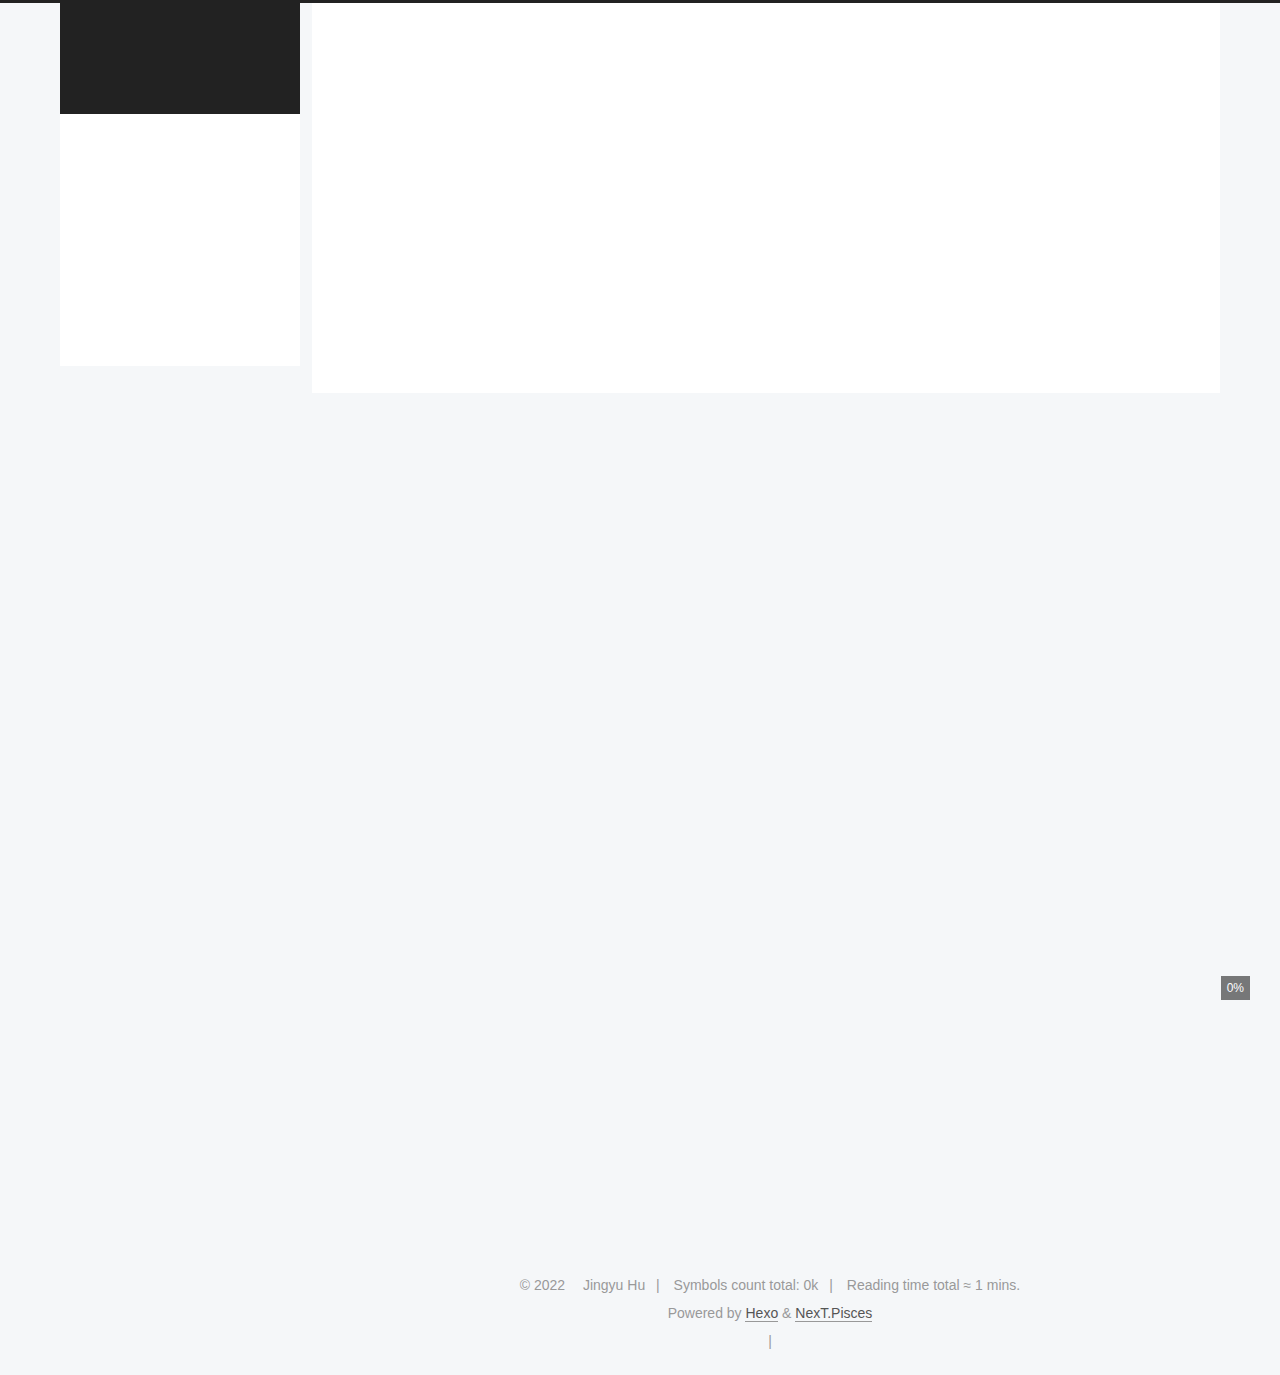
==== commit f1feb4a4: "Site updated: 2022-06-22 01:18:19" ====
--- a/index.html
+++ b/index.html
@@ -17,15 +17,15 @@
 
 <script id="hexo-configurations">
     var NexT = window.NexT || {};
-    var CONFIG = {"hostname":"jingcs.github.io","root":"/","scheme":"Pisces","version":"7.8.0","exturl":false,"sidebar":{"position":"right","display":"post","padding":18,"offset":12,"onmobile":false},"copycode":{"enable":false,"show_result":false,"style":null},"back2top":{"enable":true,"sidebar":false,"scrollpercent":true},"bookmark":{"enable":false,"color":"#222","save":"auto"},"fancybox":false,"mediumzoom":false,"lazyload":false,"pangu":false,"comments":{"style":"tabs","active":null,"storage":true,"lazyload":false,"nav":null},"algolia":{"hits":{"per_page":10},"labels":{"input_placeholder":"Search for Posts","hits_empty":"We didn't find any results for the search: ${query}","hits_stats":"${hits} results found in ${time} ms"}},"localsearch":{"enable":true,"trigger":"auto","top_n_per_article":1,"unescape":false,"preload":false},"motion":{"enable":true,"async":false,"transition":{"post_block":"fadeIn","post_header":"slideDownIn","post_body":"slideDownIn","coll_header":"slideLeftIn","sidebar":"slideUpIn"}},"path":"search.xml"};
+    var CONFIG = {"hostname":"jingcs.github.io","root":"/","scheme":"Pisces","version":"7.8.0","exturl":false,"sidebar":{"position":"left","display":"post","padding":18,"offset":12,"onmobile":false},"copycode":{"enable":false,"show_result":false,"style":null},"back2top":{"enable":true,"sidebar":false,"scrollpercent":true},"bookmark":{"enable":false,"color":"#222","save":"auto"},"fancybox":false,"mediumzoom":false,"lazyload":false,"pangu":false,"comments":{"style":"tabs","active":null,"storage":true,"lazyload":false,"nav":null},"algolia":{"hits":{"per_page":10},"labels":{"input_placeholder":"Search for Posts","hits_empty":"We didn't find any results for the search: ${query}","hits_stats":"${hits} results found in ${time} ms"}},"localsearch":{"enable":true,"trigger":"auto","top_n_per_article":1,"unescape":false,"preload":false},"motion":{"enable":true,"async":false,"transition":{"post_block":"fadeIn","post_header":"slideDownIn","post_body":"slideDownIn","coll_header":"slideLeftIn","sidebar":"slideUpIn"}},"path":"search.xml"};
   </script>
 
-  <meta name="description" content="主要记录搭建过程，遇到的bug">
+  <meta name="description" content="A blog mainly records learning notes">
 <meta property="og:type" content="website">
-<meta property="og:title" content="这是一个博客">
+<meta property="og:title" content="Blog">
 <meta property="og:url" content="http://jingcs.github.io/index.html">
-<meta property="og:site_name" content="这是一个博客">
-<meta property="og:description" content="主要记录搭建过程，遇到的bug">
+<meta property="og:site_name" content="Blog">
+<meta property="og:description" content="A blog mainly records learning notes">
 <meta property="og:locale" content="en_US">
 <meta property="article:author" content="Jingyu Hu">
 <meta property="article:tag" content="‘code’">
@@ -44,7 +44,7 @@
   };
 </script>
 
-  <title>这是一个博客</title>
+  <title>Blog</title>
   
 
 
@@ -95,7 +95,7 @@
 
     <a href="/" class="brand" rel="start">
       <span class="logo-line-before"><i></i></span>
-      <h1 class="site-title">这是一个博客</h1>
+      <h1 class="site-title">Blog</h1>
       <span class="logo-line-after"><i></i></span>
     </a>
       <p class="site-subtitle" itemprop="description">Jingyu</p>
@@ -198,11 +198,11 @@
     <span hidden itemprop="author" itemscope itemtype="http://schema.org/Person">
       <meta itemprop="image" content="/images/avatar.gif">
       <meta itemprop="name" content="Jingyu Hu">
-      <meta itemprop="description" content="主要记录搭建过程，遇到的bug">
+      <meta itemprop="description" content="A blog mainly records learning notes ">
     </span>
 
     <span hidden itemprop="publisher" itemscope itemtype="http://schema.org/Organization">
-      <meta itemprop="name" content="这是一个博客">
+      <meta itemprop="name" content="Blog">
     </span>
       <header class="post-header">
         <h2 class="post-title" itemprop="name headline">
@@ -336,7 +336,7 @@
     <img class="site-author-image" itemprop="image" alt="Jingyu Hu"
       src="/images/avatar.gif">
   <p class="site-author-name" itemprop="name">Jingyu Hu</p>
-  <div class="site-description" itemprop="description">主要记录搭建过程，遇到的bug</div>
+  <div class="site-description" itemprop="description">A blog mainly records learning notes </div>
 </div>
 <div class="site-state-wrap motion-element">
   <nav class="site-state">
--- a/css/main.css
+++ b/css/main.css
@@ -356,28 +356,31 @@
   margin-top: 3px;
 }
 .toggle.toggle-arrow .toggle-line-first {
+  left: 50%;
   top: 2px;
+  transform: rotate(45deg);
+  width: 50%;
+}
+.toggle.toggle-arrow .toggle-line-middle {
+  left: 2px;
+  width: 90%;
+}
+.toggle.toggle-arrow .toggle-line-last {
+  left: 50%;
+  top: -2px;
   transform: rotate(-45deg);
   width: 50%;
 }
-.toggle.toggle-arrow .toggle-line-middle {
-  width: 90%;
-}
-.toggle.toggle-arrow .toggle-line-last {
-  top: -2px;
-  transform: rotate(45deg);
-  width: 50%;
-}
 .toggle.toggle-close .toggle-line-first {
+  transform: rotate(-45deg);
   top: 5px;
-  transform: rotate(-45deg);
 }
 .toggle.toggle-close .toggle-line-middle {
   opacity: 0;
 }
 .toggle.toggle-close .toggle-line-last {
+  transform: rotate(45deg);
   top: -5px;
-  transform: rotate(45deg);
 }
 .highlight,
 pre {
@@ -1165,7 +1168,7 @@
 }
 .links-of-author a::before,
 .links-of-author span.exturl::before {
-  background: #ff3cff;
+  background: #36af3b;
   border-radius: 50%;
   content: ' ';
   display: inline-block;
@@ -2291,6 +2294,7 @@
   align-items: flex-start;
   display: flex;
   justify-content: space-between;
+  flex-direction: row-reverse;
 }
 @media (max-width: 991px) {
   .main-inner {
@@ -2312,14 +2316,17 @@
     width: 100%;
   }
 }
-.header-inner {
-  right: 0;
-}
-.book-mark-link {
-  left: 30px;
-}
 .footer-inner {
-  padding-right: 260px;
+  padding-left: 260px;
+}
+.back-to-top {
+  left: auto;
+  right: 30px;
+}
+@media (max-width: 991px) {
+  .back-to-top {
+    right: 20px;
+  }
 }
 @media (max-width: 991px) {
   .footer-inner {
